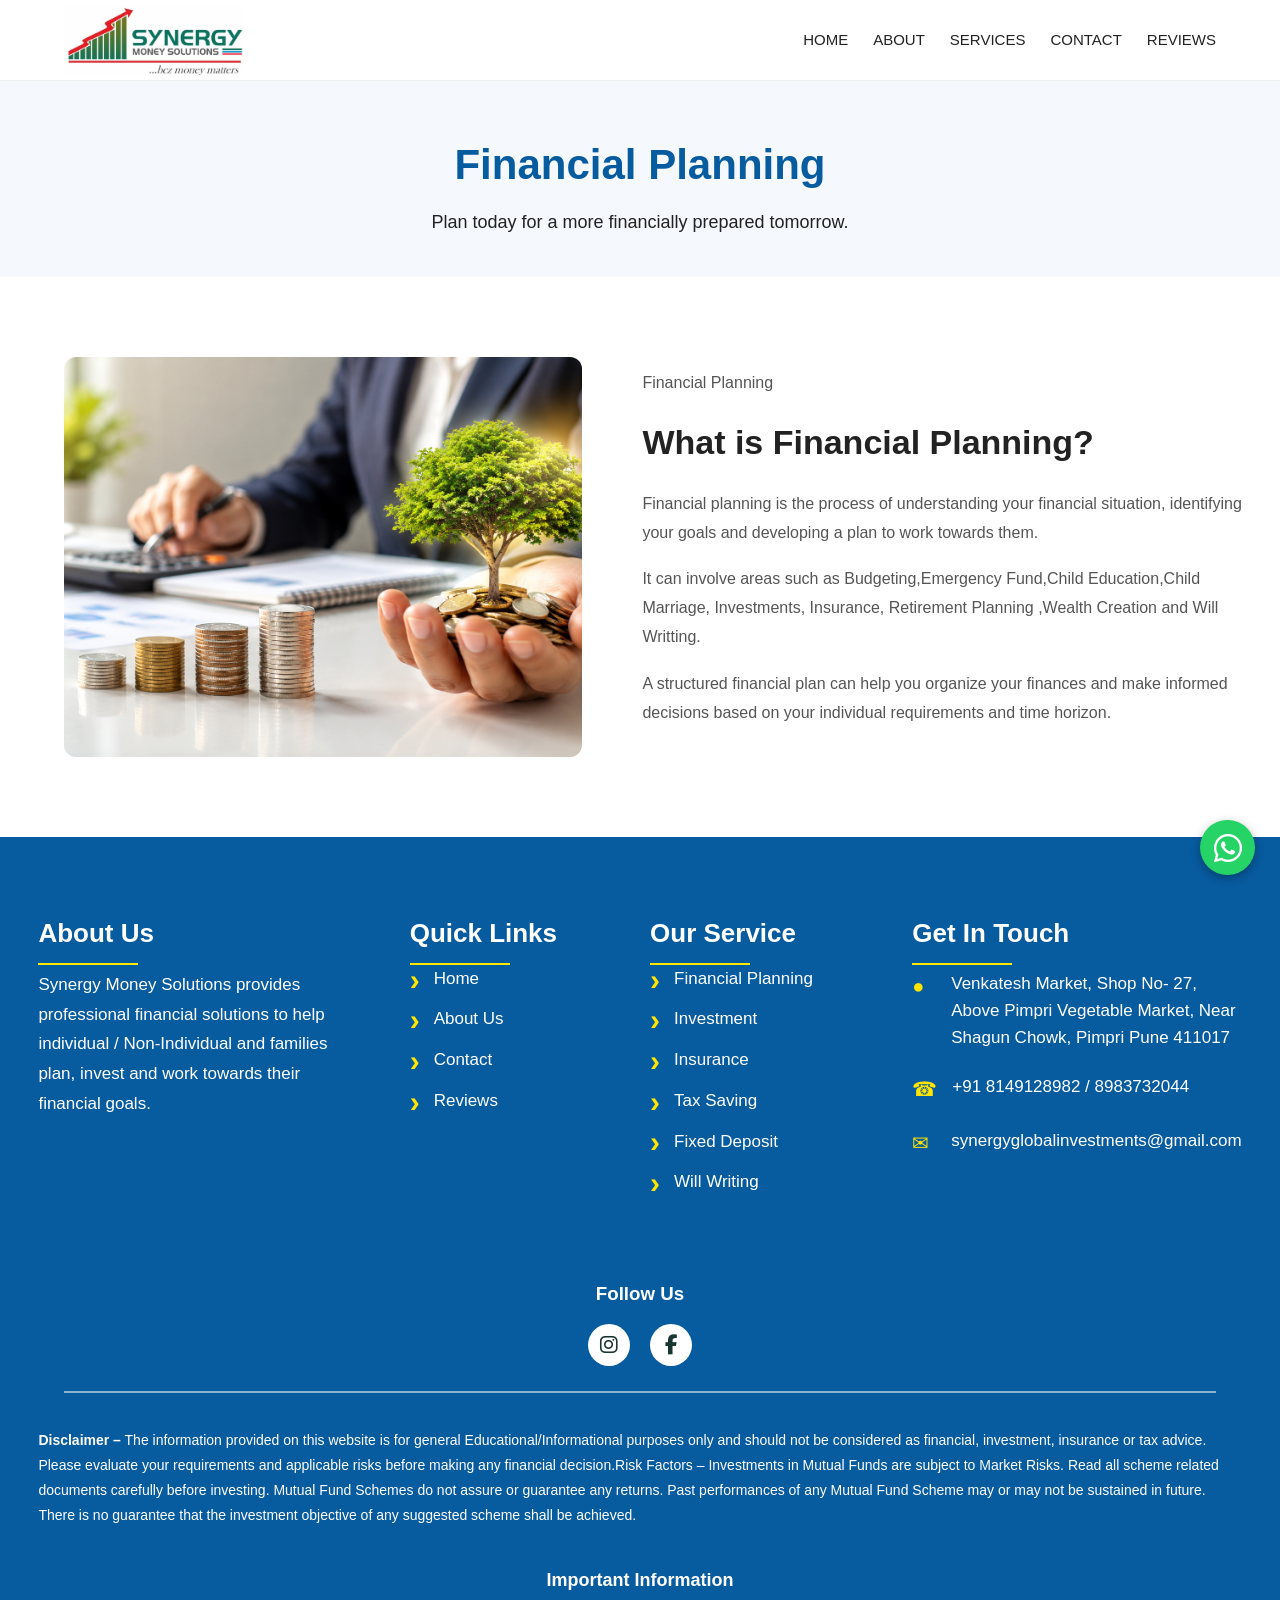
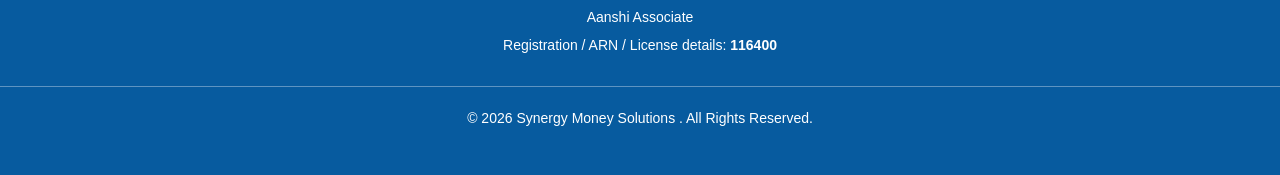
==== financial_planning.html @ c915c252 "Initial project upload" ====
<!DOCTYPE html>
<html lang="en">
<head>
    <meta charset="UTF-8">
    <meta name="viewport" content="width=device-width, initial-scale=1.0">
    <title>Financial Planning | Synergy Money Solutions</title>
    <link rel="stylesheet" href="https://cdnjs.cloudflare.com/ajax/libs/font-awesome/6.5.2/css/all.min.css">

    <link rel="stylesheet" href="CSS/style.css">
</head>
<body>
    <!--====================Navbar======================-->
    <div id="navbar-container"></div>
    <main>
    <!--===========================Page-header====================-->
    <section class="financial-header">
        <div class="container">
            <h1>Financial Planning</h1>
            <p>Plan today for a more financially prepared tomorrow.</p>
        </div>
    </section>
    <!--================================What is Financial Planning================================-->
    <section class="financial-intro">
        <div class="container financial-intro-container">
            <!--================Left Image=============-->
            <div class="financial-image">
                <img src="images/backgroundimage1.png" alt="Financial Planning">
            </div>
            <!--====================Right Content=================-->
            <div class="financial-content">
                <p class="section-label">
                    Financial Planning
                </p>
                <h2>
                    What is Financial Planning?
                </h2>
                <p>
                    Financial planning is the process of understanding
                    your financial situation, identifying your goals
                    and developing a plan to work towards them.
                </p>
                <p>
                    It can involve areas such as Budgeting,Emergency Fund,Child Education,Child Marriage,
                    Investments, Insurance, Retirement Planning ,Wealth Creation and Will Writting.
                </p>
                 <p>
                    A structured financial plan can help you organize
                    your finances and make informed decisions based
                    on your individual requirements and time horizon.
                </p>
            </div>
        </div>
    </section>
    </main>
    <div id="footer-container"></div>
    <script src="js/script.js"></script>
</body>
</html>
---- CSS/style.css ----
*{
    margin:0;
    padding: 0;
    box-sizing:border-box;
}


html {
    scroll-behavior: smooth;
}

body {
    font-family: Arial, Helvetica, sans-serif;
    color: #222;
    background:#ffffff;
    line-height: 1.6;
    overflow-x:hidden;
}

a {
    text-decoration:none;
    color:inherit;
}

img {
    max-width: 100%;
    height:auto;
    display: block;
} 


/*=======================================
Container
=========================================*/


.container {
    width:90%;
    max-width: 1200px;
    margin:auto;
}

/*=======================================
Header/Navbar
=========================================*/

.header {
    background: #ffffff;
    border-bottom:1px solid #eeeeee;
    position:sticky;
    top:0;
    z-index: 1000;
}

.navbar {
    min-height:80px;
    display:flex;
    align-items:center;
    justify-content: space-between;
}

.logo {
    display:flex;
    align-items:center;
    flex-shrink:0;
}

.logo img{
    width:180px;
    max-width:180px;
    height:auto;
    object-fit:contain;
    display:block;
}

.nav-menu {
    display:flex;
    align-items:center;
    gap: 25px;
    
}

.nav-menu > a, .service-link{
    font-size: 15px;
    font-weight: 500;

}

/* Services-Link*/

.nav-dropdown{
    position:relative;
}

.service-link{
    display:block;
}

/*Dropdown box */

.dropdown-menu{
    position:absolute;
    top:100%;
    left:0;

    min-width:230px;

    background:#ffffff;
    border-radius:8px;
    box-shadow:0 8px 25px rgba(0,0,0,0.12);
    padding:10px 0;
    display:none;
    z-index:1000;
}

/* Dropdown links*/

.dropdown-menu a {
    display:block;
    padding:12px 18px;
    color:#333;
    text-decoration:none;
    font-size:14px;
    white-space: nowrap;
}

/* Hover*/

.dropdown-menu a:hover{
    background:#f1f6ff;
    color:#1557c0;
}

/*Show Dropdown*/

.nav-dropdown:hover .dropdown-menu{
    display:block;
}

.menu-toggle {
    display: none;
    border: none;
    background: none;
    font-size: 28px;
    cursor: pointer;
}  

.nav-button {
    padding: 11px 18px;
    border-radius:6px;
    background:none;
    font-size: 28px;
    cursor: pointer;
} 


/*=======================================
Buttons
=========================================*/

.btn {
    display:inline-block;
    padding: 13px 22px;
    border-radius:6px;
    font-weight:600;
    transition:0.3s ease;
}

.btn-primary {
    border:2px solid #fbfbfb;
    background:#1d4ed8;
    color:white;
}
.btn-primary:hover{
    opacity:0.9;
}

.btn-secondary {
    border:2px solid #1d4ed8;
    color:#1d4ed8;
    background:white;
}

.btn-secondary:hover {
    opacity:0.9;
}

/*=======================================
Home Page - Hero
=========================================*/

.hero{
    

    position :relative;
    min-height: 650px;
    display:flex;
    align-items:center;
    padding:35px 0;
    
    background-size: 100% 100%;
    background-position:center ;
    background-repeat:no-repeat;
    background-image:url("../images/Insurancebgimage.png");
    transition:background-image 1s ease-in-out;
}

.hero::before {
    content:"";
    position:absolute;
    inset:0;
    background:rgba(255,255,255,0.15);
}




.hero-content {
    z-index:2;
    position :relative;
    width:90%;
    max-width:1200px;
    margin:0 auto;
    display:flex;
    align-items:center;
    justify-content:center;    
}



.hero h1 {
    font-size: clamp(32px, 8vw, 52px);
    line-height: 1.2;
    color: #000711;
    margin: 0 0 20px;
    width: 100%;
    max-width: 100%;
    overflow-wrap: break-word;
}


.hero-description {
    font-size:20px;
    color:#00060e;
    max-width: 550px;
    line-height:1.5;
    margin-top: 60px;
    margin-bottom:250px;
    font-family: 'Franklin Gothic Medium', 'Arial Narrow', Arial, sans-serif;
}

.hero-buttons {
    display:flex;
    gap: 15px;
    flex-wrap:wrap; 
    
}

.hero-slider {
    flex:1;
    position:relative;
    height:430px;
    overflow: hidden;
    border-radius:20px;
}

.slide {
    position: absolute;
    width:100%;
    height:100%;
    opacity: 0;
    transition: opacity 1s ease-in-out;
}

.slide.active{
    opacity:1;
}

.slide img{
    width:100%;
    height:100%;
    object-fit:cover;
    display:block;
}
/*=======================================
Hero-Image
=========================================*/

.hero-image {
    display:flex;
    justify-content: center;
}

.image-placeholder{
    width: 100%;
    max-width:500px;
    height:400px;

    display:flex;
    align-items:center;
    justify-content:center;

    background:#e8edf5;
    border-radius:12px;

    font-size:20px;
    color:#555;
}


/*=======================================
Services
=========================================*/

.services-preview {
    padding:70px 0;
}

.section-heading {
    text-align:center;
    margin-bottom:50px;
    background-color: #cfd6ef;
}

.section-heading p{
    font-size:14px;
    font-weight:700;
    letter-spacing: 1px;
}

.section-heading h2{
    font-size: clamp(28px,4vw,42px);
    margin:10px 0;
}

.section-heading span{
    color:#666;
}

.services-grid{
    display:grid;
    grid-template-columns:repeat(3,1fr);
    gap:25px;
}

.service-card{
    padding:30px;
    border:1px solid #eeeeee;
    border-radius:10px;
    background:white;
}

.service-icon{
    font-size:30px;
    margin-bottom:15px;
}

.service-card h3{
    margin-bottom:12px;
    font-size:21px;
}

.service-card p{
    color:#666;
}

/* =========================================
   MOBILE RESPONSIVE DESIGN
========================================= */

@media (max-width: 768px) {

    /* ===============================
       CONTAINER
    =============================== */

    .container {
        width: 92%;
        max-width: 100%;
    }

/* ===============================
       HEADER / NAVBAR
=============================== */
    .navbar {
        min-height: 70px;
        position: relative;
    }

    .logo img {
        width: 120px;
        height: auto;
    }

    .menu-toggle {
        display: block;
        font-size: 28px;
        color: #075b9f;
        padding: 5px;
    }

    .nav-menu {
        display: none;

        position: absolute;
        top: 70px;
        left: 0;
        width: 100%;

        flex-direction: column;
        align-items: stretch;
        gap: 0;

        background: #ffffff;
        border-top: 1px solid #eeeeee;
        box-shadow: 0 8px 20px rgba(0, 0, 0, 0.08);

        padding: 10px 0;
        z-index: 9999;
    }

    .nav-menu.active {
        display: flex;
    }

    .nav-menu > a {
        display: block;
        padding: 14px 20px;
        font-size: 15px;
    }


    /* ===============================
       SERVICES DROPDOWN
    =============================== */

    .nav-dropdown {
        width: 100%;
    }

    .nav-dropdown .service-link {
        display: block;
        padding: 14px 20px;
    }

    .dropdown-menu {
        position: static;

        width: 100%;
        min-width: 0;

        border-radius: 0;
        box-shadow: none;

        padding: 0;
        background: #f7f9fc;
    }

    .dropdown-menu a {
        padding: 12px 35px;
        font-size: 14px;
    }
/* ===============================
   MOBILE HERO
================================ */

.hero {
    min-height: auto;

    padding: 45px 0 0;

    background-image: url("../images/background2.png");

    /* Show the complete image width */
    background-size: 100% auto;

    background-position: center bottom;

    background-repeat: no-repeat;

    background-color: #ffffff;

    position: relative;

    overflow: hidden;
}


/* Remove the extra image layer */

.hero::before {
    display: none;
}


/* Hero content */

.hero-content {
    display: flex;

    flex-direction: column;

    align-items: center;

    justify-content: flex-start;

    gap: 0;

    position: relative;

    z-index: 2;

    padding-bottom: 295px;
}


/* Hero text */

.hero-text {
    width: 120%;

    text-align: center;

    position: relative;

    z-index: 2;
}


/* Heading */

.hero h1 {
    max-width: 83%;

    margin: 0 auto 20px;

    font-size: 31px;

    line-height: 1.15;

    color: #000711;
}


/* Description */

.hero-description {
    max-width: 90%;

    margin: 0 auto 25px;

    font-size: 17px;

    line-height: 1.5;

    color: #222;
}


/* Buttons */

.hero-buttons {
    display: flex;

    justify-content: center;

    align-items: center;

    gap: 15px;

    margin-top: 0;

    position: relative;

    z-index: 3;
}

 /* ===============================
     SERVICES
=============================== */

    .services-preview {
        padding: 50px 0;
    }

    .section-heading {
        margin-bottom: 35px;
    }

    .section-heading h2 {
        font-size: 30px;
    }

    .services-grid {
        grid-template-columns: 1fr;
        gap: 20px;
    }

    .service-card {
        padding: 25px;
        text-align: center;
    }


    /* ===============================
       CTA
    =============================== */

    .cta {
        padding: 50px 20px;
    }

    .cta h2 {
        font-size: 30px;
    }

}
/* =========================================
   CTA
========================================= */

.cta{
    padding:50px 20px;
    text-align:center;
    background: #f7f9fc;
}

.cta h2{
    font-size:clamp(28px,4vw,42px);
    margin-bottom:15px;
}

.cta p{
    margin-bottom: 25px;
    color:#666
}

/* =========================================
Footer
========================================= */

.footer{
    padding:25px 0;
    text-align:center;
    background:#111827;
    color:white;
}


/* =========================================
Tablet
========================================= */

@media (max-width:900){
    .hero-content{
        grid-template-columns:1fr;
        text-align:center;
    }
    .hero-description{
        margin-left:auto;
        margin-right:auto;

    }
}

/* ================================================= */
/*                    FOOTER                         */
/* ================================================= */

.footer {
    background: #075b9f;
    color: #ffffff;
    width: 100%;
}


/* ================================================= */
/*              TOP FOOTER CONTAINER                 */
/* ================================================= */

.footer-container {
    width: 94%;
    max-width: 1400px;

    margin: 0 auto;

    padding: 55px 0 40px;

    display: grid;

    grid-template-columns:
        1.45fr
        0.85fr
        0.95fr
        1.25fr;

    column-gap: 55px;

    align-items: start;
}


/* ================================================= */
/*                FOOTER COLUMNS                     */
/* ================================================= */

.footer-column {
    display: flex;

    flex-direction: column;

    align-items: flex-start;
}


/* ================================================= */
/*                FOOTER HEADINGS                    */
/* ================================================= */

.footer-column h2 {
    margin: 0;

    color: #ffffff;

    font-size: 26px;

    font-weight: 600;

    line-height: 1.3;
}


/* Yellow line */

.footer-title-line {
    width: 100px;

    height: 2px;

    background: #ffe500;

    margin-top: 12px;

    margin-bottom: 5px;
}


/* ================================================= */
/*                  ABOUT US                         */
/* ================================================= */

.about-column p {
    max-width: 430px;

    margin: 0;

    color: #ffffff;

    font-size: 17px;

    line-height: 1.75;
}


/* ================================================= */
/*                QUICK LINKS                        */
/* ================================================= */

.footer-column a {
    display: flex;

    align-items: center;

    color: #ffffff;

    text-decoration: none;

    font-size: 17px;

    line-height: 1.1;

    margin-bottom: 22px;

    transition: 0.25s ease;
}


.footer-column a span {
    color: #ffe500;

    font-size: 30px;

    font-weight: bold;

    line-height: 15px;

    margin-right: 14px;
}


.footer-column a:hover {
    color: #ffe500;

    transform: translateX(4px);
}


/* ================================================= */
/*                  CONTACT                          */
/* ================================================= */

.contact-column p {
    display: flex;

    align-items: flex-start;

    gap: 13px;

    margin: 0 0 22px;

    color: #ffffff;

    font-size: 17px;

    line-height: 1.6;
}


.contact-icon {
    color: #ffe500;

    font-size: 20px;

    min-width: 24px;
}


/* ================================================= */
/*                    DIVIDER                        */
/* ================================================= */

.footer-divider {
    width: 90%;

    max-width: 1560px;

    height: 2px;

    background: rgba(255, 255, 255, 0.55);

    margin: 0 auto;
}


/* ================================================= */
/*                  DISCLAIMER                       */
/* ================================================= */

.footer-disclaimer {
    width: 94%;

    max-width: 1400px;

    margin: 0 auto;

    padding: 35px 0 25px;
}


.footer-disclaimer p {
    margin: 0;

    color: #ffffff;

    font-size: 14px;

    line-height: 1.8;

    text-align: left;
}


/* ================================================= */
/*             IMPORTANT INFORMATION                 */
/* ================================================= */

.footer-regulatory {
    text-align: center;

    padding: 12px 20px 25px;
}


.footer-regulatory h3 {
    margin: 0 0 12px;

    font-size: 18px;

    color: #ffffff;
}


.footer-regulatory p {
    margin: 5px 0;

    font-size: 14px;

    line-height: 1.6;

    color: #ffffff;
}




/* =========================================
   FOOTER - LEFT ALIGN ABOUT & CONTACT
========================================= */

.about-column {
    text-align: left;
}

.about-column p {
    text-align: left;
}


.contact-column {
    text-align: left;
}

.contact-column p {
    text-align: left;
}


/* Keep contact icon and text aligned */

.contact-column p {
    display: flex;
    align-items: flex-start;
    gap: 15px;
}

.contact-column .contact-icon {
    flex-shrink: 0;
}

/* ================================================= */
/*                  COPYRIGHT                        */
/* ================================================= */

.footer-bottom {
    border-top: 1px solid rgba(255, 255, 255, 0.35);

    text-align: center;

    padding: 20px 10px;
}


.footer-bottom p {
    margin: 0;

    color: #ffffff;

    font-size: 14px;
}


/* ================================================= */
/*                    TABLET                         */
/* ================================================= */

@media (max-width: 900px) {

    .footer-container {

        grid-template-columns: 1fr 1fr;

        row-gap: 45px;

        column-gap: 40px;

    }

}


/* ================================================= */
/*                    MOBILE                         */
/* ================================================= */

@media (max-width: 600px) {

    .footer-container {

        grid-template-columns: 1fr;

        row-gap: 40px;

        text-align: center;

    }


    .footer-column {

        align-items: center;

        text-align: center;

    }


    .footer-title-line {

        margin-left: auto;

        margin-right: auto;

    }


    .about-column p {

        max-width: 100%;

        text-align: center;

    }


    .contact-column p {

        justify-content: center;

        text-align: left;

    }


    .footer-disclaimer p {

        text-align: center;

    }


    .footer-links {

        line-height: 2;

    }

}

/* =================================================
                    Insurance page                         
================================================= */

.insurance-header{
    text-align:center;
    padding:5px 20px 40px;
    background:#f5f8fc;
}

.insurance-header h1{
    margin:0 0 10px;
    font-size: 42px;
    font-weight:600;
    color:#075b9f;
}

.insurance-header p{
    margin:0;
    font-size:18px;
    color:#555;
}



/* ================================================= */
/*                    What is Insurance                         */
/* ================================================= */
.insurance-intro{
    padding:80px 0;
    background:#ffffff;
}

.insurance-intro-container{
    display:grid;
    grid-template-columns:45% 55%;
    align-items:center;
    gap: 60px;
}


/*image*/

.insurance-image{
    width:100%;
}

.insurance-image img{
    width:100%;
    height:400px;
    object-fit:cover;
    border-radius: 12px;
    display:block;
}

/* CONTENT */
.insurance-content{
    padding-right:30px;
}

.insurance-content .section-label{

    margin:0 0 10px;
    color:#075b9f;
    font-size:16px;
    font-weight:600;
    text-transform:uppercase;
    letter-spacing: 1px;
}
.insurance-content h2{
    margin: 0 0 20px;
    font-size:34px;
    color:#222;
}

.insurance-content p {
    margin:0 0 18px;
    color:#555;
    font-size:16px;
    line-height:1.8;
}

/* =========================================
   MOBILE
========================================= */
@media (max-width:768px){
    .insurance-header{
        padding:45px 20px 30px;
    }
    .insurance-header h1 {
        font-size:32px;
    }
    .insurance-header p{
        font-size:16px;
    }
    .insurance-intro{
        padding:50px 20px;
    }
    .insurance-intro-container{
        grid-template-columns:1fr;
        gap:35px;
    }
    .insurance-intro-container{
        grid-template-columns:1fr;
        gap:35px;
    }
    .insurance-image img{
        height:280px;
    }
    .insurance-content {
        padding-right:0;
    }
    .insurance-content h2{
        font-size:28px;
    }
}

/* =========================================
   Types of Insurance
========================================= */
.insurance-type{
    padding:80px 0;
    background:#f7f9fc;
}

.insurance-section-heading{
    text-align:center;
    max-width:750px;
    margin:0 auto 50px;
}

.insurance-section-heading .section-label{
    margin-bottom:10px;
    color:#075b9f;
    font-size:15px;
    font-weight:600;
    text-transform:uppercase;
    letter-spacing: 1px;
}

.insurance-section-heading h2 {
    margin:0 0 15px;
    font-size:34px;
    color:#222;
}

.insurance-section-heading > p:last-child{
    margin:0;
    color:#666;
    font-size:16px;
    line-height:1.7;
}
/* =========================================
  Insurance Cards
========================================= */

.insurance-types-grid{
    display:grid;
    grid-template-columns:repeat(3, 1fr);
    gap:30px;
}

.insurance-type-card{
    background:#ffffff;
    border-radius:12px;
    overflow: hidden;
    box-shadow:0 5px 20px rgbs(0,0,0,0.08);
    transition: transform 0.3s ease,
                box-shadow 0.3s ease;                                      
}

.insurance-type-card:hover{
    transform:translateY(-6px);
    box-shadow:0 10px 25px rgba(0,0,0,0.12);
}

/* =========================================
   Card Image
========================================= */
.insurance-type-image{
    width: 100%;
    height: 210px;
}

.insurance-type-image img{
    width:100%;
    height:100%;
    object-fit: cover;
    display:block;
}

/* =========================================
   Card-Content
========================================= */
.insurance-type-content{
    padding:25px;
}

.insurance-type-content h3{
    margin: 0 0 12px;
    color:#075b9f;
    font: size 23px;
}

.insurance-type-content p{
    margin: 0 0 20px;
    color:#075b9f;
    font-size:15px;
    line-height:1.7;
}

.insurance-learn-more{
    color:#075b9f;
    text-decoration:none;
    font-size:15px;
    font-weight:600;
}

.insurance-learn-more:hover{
    color:#043f70;
}

/* =========================================
   Tablet
========================================= */

@media (max-width: 900px){
    .insurance-types-grid{
        grid-template-columns:1fr 1fr;
    }
}

/* =========================================
   Mobile
========================================= */
@media(max-width:600px){
    .insurance-types{
        padding:60px 20px;
    }
    .insurance-section-heading h2 {
    font-size: 28px;
    }
    .insurance-types-grid{
        grid-template-columns:1fr;
        gap: 25px;
    }
}

/* =========================================
   WHY CONSIDER INSURANCE
========================================= */
.why-insurance{
    padding:80px 0;
    background:#ffffff;
}

.why-insurance-heading{
    text-align:center;
    max-width:750px;
    margin:0 auto 50px;
}

.why-insurance-heading .section-label {
    margin: 0 0 10px;
    color:#075b9f;
    font-size:15px;
    font-weight:600;
    text-transform:uppercase;
    letter-spacing:1px;
}

.why-insurance-heading h2 {
    margin:0 0 15px;
    font-size:34px;
    color:#222;
}

.why-insurance-heading > p:last-child{
    margin:0;
    color:#666;
    font-size:16px;
    line-height:1.7;
}

/* =========================================
   WHY CARDS
========================================= */

.why-insurance-grid{
    display:grid;
    grid-template-columns:repeat(4,1fr);
    gap:25px;
}

.why-insurance-card{
    padding:30px 25px;
    text-align:center;
    background:#f7f9fc;
    border-radius:12px;
    border:1px sold #eeeeee;
    transition:transform 0.3s ease,
                box-shadow 0.3s ease;
}

.why-insurance-card:hover{
    transform:translate(-5px);
    box-shadow: 0 8px 20px rgba(0,0,0,0.08);
}

/* =========================================
   ICON
========================================= */
.why-icon{
    width:60px;
    height:60px;
    margin:0 auto 20px;

    display:flex;
    align-items:center;
    justify-content: center;

    background:#eaf3fb;
    border-radius:50%;
    font-size:28px;
}

/* =========================================
   Content
========================================= */
.why-insurance-card h3{
    margin:0 0 12px;
    color:#075b9f;
    font-size:20px;
}

.why-insurance-card p{
    margin:0 0 12px;
    color:#075b9f;
    font-size:15px;
    line-height:1.7;
}

/* =========================================
   Tablet
========================================= */
@media (max-width:900px){
    .why-insurance-grid{
        grid-template-columns:1fr 1fr;
    }
}

/* =========================================
   mobile
========================================= */
@media (max-width:600px){
    .why-insurance {
        padding:60px 20px;
    }
    .why-insurance-heading h2{
        font-size:28px;
    }
    .why- insurance-grid{
        grid-template-columns: 1fr;
        gap:20px;
    }
}

/* =========================================
   INSURANCE CTA
========================================= */
.insurance-cta{
    padding: 10px 30px;
    background:#8ebee4;
}

.insurance-cta-container {
    text-align:center;
}

.insurance-cta-content {
    max-width:750px;
    margin:0 auto;
}

.insurance-cta-content h2{
    margin:0 0 15px;
    color:#000000;
    font-size:34px;
    font-weight:600;
}

.insurance-cta-content p{
    margin: 0 auto 30px;
    color:#0a0c0e;
    font-size:16px;
    line-height: 1.3;
}

/* Button*/

.insurance-cta-button{
    display:inline-block;
    padding:10px 20px;
    background:#ffffff;
    color:#075b9f;

    text-decoration:none;
    font-size:15px;
    font-weight:600;
    border-radius:4px;
    transition:03s ease;
}

.insurance-cta-button:hover{
    background:#f0f0f0;
    transform:translateY(-2px);
}

/* Mobile */
@media (max-width:600px){
    .insurance-cta{
        padding:55px 20px;
    }
    .insurance-cta-content h2{
        font-size:28px;
    }
    .insurance-cta-content p{
        font-size: 15px;
    }
}

/*=================================================
Investment Header
===================================================*/
.investment-header{
    text-align:center;
    padding: 60px 20px 40px;
    background:#f5f8fc;
}

.investment-header h1{
    margin:0 0 10px;
    font-size:42px;
    font-weight:600;
    color:#075b9f;
}

.investment-header p{
    margin:0;
    font-size:18px;
    color:#555;
}

/*=================================================
What is Investment
===================================================*/
.investment-intro{
    padding:80px 0;
    background:#ffffff;
}
.investment-intro-container{
    display:grid;
    grid-template-columns:45% 55%;
    align-items:center;
    gap:60px;
}

/* Image*/
.investment-image{
    width:100%;
}
.investment-image img{
    width:100%;
    height:400px;
    object-fit:cover;
    border-radius:12px;
    display:block;
}

/*content*/
.investment-content{
    padding-right:30px;
}

.investment-content .section-label {
    margin:0 0 10px;
    color:#075b9f;
    font-size:16px;
    font-weight:600;
    text-transform:uppercase;
    letter-spacing:1px;
}

.investment-content h2{
    margin:0 0 20px;
    font-size:34px;
    color:#222;
}

.investment-content p{
    margin:0 0 20px;
    font-size:15px;
    color:#222
}

/*===========================================
Mobile
============================================*/
@media (max-width:768px){
    .investment-header{
        padding:45px 20px 30px;
    }
    .investment-header h1{
        font-size:32px;
    }
    .investment-header p{
        font-size:16px;
    }
    .investment-intro{
        padding:50px 20px;
    }
    .investment-intro-container{
        grid-template-columns:1fr;
        gap: 35;
    }
    .investment-image img{
        height:280px;
    }
    .investment-content{
        padding-right:0;
    }
    .investment-content h2{
        font-size:28px;
    }
}

/*====================================================
Types of Investment
======================================================*/

.investment-types{
    padding:80px 0;
    background:#f7f9fc;
}

.investment-section-heading{
    text-align:center;
    max-width:750px;
    margin:0 auto 50px;
}

.investment-section-heading .section-label{
    margin:0 0 10px;
    color:#075b9f;
    font-size:15px;
    font-weight:600;
    text-transform:uppercase;
    letter-spacing:1px;
}

.investment-section-heading h2{
    margin:0 0 15px;
    color:#666;
    font-size:16px;
    line-height:1.7;
}
.investment-section-heading > p:last-child{
    margin:0;
    color:#666;
    font-size:16px;
    line-height:1.7;
}

/*====================================================================
 Cards
=====================================================================*/

.investment-types-grid{
    display:grid;
    grid-template-columns:repeat(3,1fr);
    gap:30px;
}

.investment-type-card{
    background:#ffffff;
    border-radius:12px;
    overflow:hidden;
    box-shadow:0 5px 20px rgba(0,0,0,0.08);
    transition: transform 0.3s ease,
                box-shadow 0.3s ease;
}

.investment-type-card:hover{
    transform:translateY(-6px);
    box-shadow:0 10px 25px rgba(0,0,0,0.12);
}
/*===============================================
Card image
===============================================*/
.investment-type-image{
    width:100%;
    height:210px;
}
.investment-type-image img{
    width:100%;
    height:100%;
    object-fit:cover;
    display:block;
}
/*====================================================
Card content
=====================================================*/

.investment-type-content{
    padding:25px;
}
.investment-type-content h3{
    margin:0 0 12px;
    color:#075b9f;
    font-size:23px;
}
.investment-type-content p{
    margin:0 0 20px;
    color:#555;
    font-size:15px;
    line-height:1.7;
}
.investment-learn-more{
    color:#075b9f;
    text-decoration:none;
    font-size:15px;
    font-weight:600;
}
.investment-learn-more:hover{
    color:#043f70;
}

/*===================================================
Tablet
=====================================================*/
@media(max-width:900px){
    .investment-type-grid{
        grid-template-columns:1fr 1fr;
    }
}
/*========================================================
Mobile
========================================================*/
@media (max-width:600px){
    .investment-types{
        padding:60px 20px;
    }
    .investment-section-heading h2 {
        font-size:28px;
    }
    .investment-types-grid{
        grid-template-columns:1fr;
        gap:25px;
    }
}
/* =========================================
   FINANCIAL PLANNING HEADER
========================================= */
.financial-header .container{
    background:transparent;
    padding:0;
    margin:0 auto;
}
.financial-header {
    text-align:center;
    padding: 50px 20px 40px;
    background:#f5f8fc;
}
.financial-header h1{
    margin:0 0 10px;
    font-size:42px;
    font-weight:600;
    color:#075b9f;
}
.financial-header p{
    margin:0;
    font-size:18px;
   
}
/*================================================
What is Financial Planning
=================================================*/
.financial-intro{
    padding:80px 0;
    background:#ffffff;
}
.financial-intro-container{
    display:grid;
    grid-template-columns:45% 55%;
    align-items: center;
    gap:60px;
}
/* image*/
.financial-image{
    width:100%;
}
.financial-image img{
    width:100%;
    height:400px;
    object-fit:cover;
    border-radius:12px;
    display:block;
}

/* content*/
.financial-content{
    padding-right:30px;
}
.financial-coontent .section-label{
    margin:0 0 10px;
    color:#075b9f;
    font-size:16px;
    font-weight:600;
    text-transform:uppercase;
    letter-spacing:1px;
}
    
 .financial-content h2{
    margin : 0 0 20px;
    font-size:34px;
    color:#222
}
.financial-content p{
    margin:0 0 18px;
    color:#555;
    font: size 16px;
    line-height:1.8;
}
/* =========================================
  Mobile
========================================= */
@media (max-width:768px){
    .financial-header{
        padding:45px 20px 30px;
    }
    .financial-header h1{
        font-size:32px;
    }
    .financial-header p{
        font-size:16px;
    }
    .financial-intro{
        padding:50px 20px;
    }
    .financial-intro-container{
        grid-template-columns:1fr;
        gap:35px
    }
    .financial-image img{
        height:280px;
    }
    .financial-content{
        padding-right:0;
    }
    .financial.content h2{
        font-size:28px;
    }
}
/*====================================================
Tax Saving Header
======================================================*/

.tax-header {
    text-align:center;
    padding:60px 20px 40px;
    background:#f5f8fc;
}
.tax-header h1 {
    margin:0 0 10px;
    font-size:42px;
    font-weight:600;
    color:#075b9f;
}
.tax-header p{
    margin:0;
    font-size: 18px;
    color:#555;
}
/*=============================================
What is tax planning
===============================================*/

.tax-intro{
    padding:80px  0;
    background:#ffffff;
}
.tax-intro-container{
    display:grid;
    grid-template-columns:45% 55%;
    align-items:center;
    gap:60px;
}
/*Image*/
.tax-image{
    width:100%;
}

.tax-image img{
    width:100%;
    height:400px;
    object-fit:cover;
    border-radius:12px;
    display:block;
}
/*Content*/
.tax-content{
    padding-right:30px;
}
.tax-content .section-label{
    margin:0 0 10px;
    color:#075b9f;
    font-size:16px;
    font-weight:600;
    text-transform:uppercase;
    letter-spacing:1px;
}
.tax-content h2{
    margin:0 0 20px;
    font-size: 34px;
    color:#222;
}
.tax-content p{
    margin:0 0 18px;
    color:#555;
    font-size:16px;
    line-height:1.8;
}
/* =========================================
   MOBILE
========================================= */
@media(max-width:768px){
    .tax-header{
        padding:45px 20px 30px;
    }
    .tax-header h1{
        font-size:32px;
    }
    .tax-header p{
        font-size:16px;
    }
    .tax-intro{
        padding:50px 20px;
    }
    .tax-intro-container {
        grid-template-columns: 1fr;
        gap:35px;
    }
    .tax-image img{
        height:280px;
    }
    .tax-content{
        padding-right:0;
    }
    .tax-content h2{
        font-size:28px;
    }
}
/* =========================================
   ABOUT AANSHI ASSOCIATE
========================================= */
.about-company{
    padding:90px 0;
    background:#ffffff;
}

.about-company-container{
    display:grid;
    grid-template-columns:45% 55%;
    align-items:center;
    gap:70px;
}
/* =========================================
   CIRCULAR IMAGE
========================================= */
.about-company-image{
    /* display:flex;
    justify-content:center;
    align-items:center; */
    width:100%;
    max-width:420%;
    margin:0 auto;
}

.about-company-image img{
    width: 100%;
    height: auto;
    display: block;
    border-radius: 12px;
    object-fit: cover;
}
/* =========================================
   ABOUT content
========================================= */
.about-company-content{
    padding-right:20px;
}

.about-company-content .section-label {
    margin:0 0 10px;
    color:#075b9f;
    font-size:15px;
    font-weight:600;
    text-transform:uppercase;
    letter-spacing:1px;
}

.about-company-content h1{
    margin:0 0 18px;
    color:#000000;
    font-size: 16px;
    line-height:1.8;
}
/* =========================================
  mobile
========================================= */
@media (max-width:768px){
    .about-company{
        padding:60px 20px;
    }
    .about-company-container{
        grid-template-columns:1fr;
        gap:40px;
    }
    .about-company-image{
        width: 90%;
        margin-left: auto;
        margin-right: 50;
    }
    .about-company-image img{
        /* width:280px;
        height:280px; */
        width: 100%;
        max-width: 420px;
        margin: 0 auto;
    }
    .about-company-content{
        padding-right:0;
    }
    .about-company-content h1{
        font-size:30px;
    }
}
/* =========================================
   OUR APPROACH
========================================= */
.our-approach{
    padding:80px 0;
    background:#f7f9fc;
}
.approach-heading{
    max-width:750px;
    margin:0 auto 50px;
    text-align:center;
}
.approach-heading .section-label{
    margin:0 0 10px;
    color:#075b9f;
    font-size:15px;
    font-weight:600;
    text-transform:uppercase;
    letter-spacing:1px;
}
.approach-heading h2{
    margin:0 0 15px;
    font-size:34px;
    color:#222;
}
.approach-heading > p:last-child{
    margin:0;
    color:#666;
    font-size:16px;
    line-height:1.7;
}
/* Cards*/
.approach-grid{
    display: grid;
    grid-template-columns:repeat(3,1fr);
    gap:30px;
}
.approach-card{
    padding:35px 25px;
    text-align:center;
    background:#ffffff;
    border-radius:12px;
    border:1px solid #eeeeee;
    transition:transform 0.3s ease,
                box-shadow 0.3s ease;
}
.approach-card:hover{
    transform:translateY(-6px);
    box-shadow:0 10px 25px rgba(0,0,0,0.08);
}
/*ICON*/
.approach-icon{
    width:100px;
    height:100px;
    margin:0 auto 20px;
    display:flex;
    align-items:center;
    justify-content:center;
    background:#eaf3fb;
    border-radius:50%;

    font-size:40px;
}

.approach-card h3{
    margin:0 0 12px;
    color:#075b9f;
    font-size:21px;
}

.approach-card p{
    margin:0;
    color:#555;
    font-size:15px;
    line-height:1.7;
}
/* =========================================
   Mobile
========================================= */
@media (max-width:768px){
    .our-approach{
        padding:60px 20px;
    }
    .approach-heading h2{
        font-size:28px;
    }
    .approach-grid{
        grid-template-columns:1fr;
        gap:20px;
    }
}
/* =========================================
   WHY CHOOSE AANSHI ASSOCIATE
========================================= */
.why-choose {
    padding:80px 0;
    background:#ffffff;
}
.why-choose-heading{
    max-width:750px;
    margin:0 auto 50px;
    text-align:center;
}
.why-choose-heading.section-label{
    margin:0 0 10px;
    color:#075b9f;
    font-size:15px;
    font-weight:600;
    text-transform:uppercase;
    letter-spacing:1px;
}
.why-choose-heading h2{
    margin:0 0 15px;
    font-size:34px;
    color:#222;
}
.why-choose-heading > p:last-child{
    margin:0;
    color:#666;
    font-size:16px;
    line-height:1.7;
}
/* =========================================
  CARDS
========================================= */
.why-choose-grid{
    display:grid;
    grid-template-columns: repeat(4,1fr);
    gap:25px
}
.why-choose-card{
    padding:30px 22px;
    text-align:center;
    background:#f7f9fc;
    border-radius:12px;
    border:1px solid #eeeeee;
    
    transition:transform 0.3s ease,
              box-shadow 0.3s ease;
}
.why-choose-card:hover{
    transform:translateY(-6px);
    box-shadow:0 10px 25px rgba(0,0,0,0.08);
}
/* =========================================
  Icon
========================================= */
.why-choose-icon{
    width:60px;
    height:60px;
    margin:0 auto 20px;

    display:flex;
    align-items:center;
    justify-content:center;

    background:#eaf3fb;
    border-radius:50%;

    color:#075b9f;
    font-size:25px;
    font-weight:600;
}

.why-choose-card h3{
    margin:0 0 12px;
    color:#075b9f;
    font-size:15px;
    line-height:1.7;
}
.why-choose-card p{
    margin:0;
    color:#555;
    font-size:15px;
    line-height:1.7;

}

/* =========================================
  Tablet
========================================= */
@media (max-width:900px){
    .why-choose-grid{
        grid-template-columns:1fr 1fr;
    }
}
/* =========================================
   Mobile
========================================= */
@media (max-width:600px){
    .why-choose {
        padding: 60px 20px;
    }

    .why-choose-heading h2 {
        font-size: 28px;
    }

    .why-choose-grid {
        grid-template-columns: 1fr;
        gap: 20px;
    }
}

/*=====================================================
Health Insurance Header
======================================================*/
.health-header{
    text-align:center;
    padding:60px 20px 40px;
    background:#f5f8fc;
}

.health-header h1{
    margin:0 0 12px;
    font-size: 42px;
    font-weight:600;
    color:#075b9f;
}
.health-header p {
    margin:0;
    font-size:18px;
    color:#555;
}
/* =========================================
   HEALTH INSURANCE INTRO
========================================= */
.health-intro{
    padding: 80px 0;
    background:#ffffff;
}
.health-intro-content{
    max-width:900px;
    margin:0 auto;
    
}

.health-intro-content .section-label{
    margin:0 0 12px;
    color:#075b9f;
    font-size:15px;
    font-weight: 600;
    text-transform: uppercase;
    letter-spacing: 1px;
    text-align:center;
}
.health-intro-content h2 {
    margin: 0 0 45px;
    text-align:center;
    font-size: 42px;
    color: #222;
}
.healt-info{
    max-width:850px;
    margin :0 auto;
}
.health-info p{
    margin:0 0 28px;
    color:#555;
    font-size:18px;
    line-height:1.1;
    text-align: left;
}

.health-info strong {
    color: #075b9f;
    font-weight: 600;
}


/* =========================================
   MOBILE
========================================= */

@media (max-width: 768px) {

    
    .health-intro {
        padding: 60px 20px;
    }

    .health-intro-content h2 {
        font-size: 30px;
        margin-bottom:35px;
    }
     .health-info p {
        font-size: 16px;
        line-height: 1.7;
        margin-bottom: 22px;
    }
}
/* =========================================
   HEALTH INSURANCE BENEFITS
========================================= */

.health-benefits {
    padding: 80px 0;
    background: #f7f9fc;
}

.health-section-heading {
    max-width: 750px;
    margin: 0 auto 50px;
    text-align: center;
}
.health-section-heading .section-label{
    margin:0 0 10px;
    color:#075b9f;
    font-size:15px;
    font-weight:600;
    text-transform:uppercase;
    letter-spacing:1px;
}
.health-section-heading h2{
    margin:0 0 15px;
    font-size:34px;
    color:#222;
}
.health-section-heading > p:last-child{
    margin:0;
    color:#666;
    line-height:1.7;
    font-size:16px;
}

/*Cards*/
.health-benifits-grid{
    display:grid;
    grid-template-columns:repeat(3,1fr);
    gap:30px;
}
.health-benefit-card {
    padding: 35px 25px;
    text-align: center;
    background: #ffffff;
    border-radius: 12px;
    border: 1px solid #eeeeee;
    transition: transform 0.3s ease,
                box-shadow 0.3s ease;
}

.health-benefit-card:hover {
    transform: translateY(-6px);
    box-shadow: 0 10px 25px rgba(0, 0, 0, 0.08);
}


/* Icons */

.health-benefit-icon {
    width: 65px;
    height: 65px;
    margin: 0 auto 20px;

    display: flex;
    align-items: center;
    justify-content: center;

    background: #eaf3fb;
    border-radius: 50%;

    font-size: 28px;
}


.health-benefit-card h3 {
    margin: 0 0 12px;
    color: #075b9f;
    font-size: 21px;
}

.health-benefit-card p {
    margin: 0;
    color: #555;
    font-size: 15px;
    line-height: 1.7;
}


/* =========================================
   MOBILE
========================================= */

@media (max-width: 768px) {

    .health-benefits {
        padding: 60px 20px;
    }

    .health-section-heading h2 {
        font-size: 28px;
    }

    .health-benefits-grid {
        grid-template-columns: 1fr;
        gap: 20px;
    }

}

/*==============================================
Life insurance header
===============================================*/
.life-header{
    text-align:center;
    padding:60px 20px 40px;
    background:#f5f8fc;
}

.life-header h1{
    margin:0 0 12px;
    font-size:42px;
    font-weight:600;
    color:#075b9f;
}
.life-header p{
    margin:0;
    font-size:22px;
    font-weight:600 ;
    color:#555;
}
/*===============================================================
LIFE INSURANCE INTRO
===============================================================*/
.life-intro{
    padding:80px 0;
    background:#ffffff;
}

.life-intro-content{
    max-width:900px;
    margin:0 auto;
    text-align:center;
}
.life-intro-content .section-label {
    margin:0 0 12px;
    color:#075b9f;
    font-size: 15px;
    font-weight:600;
    text-transform:uppercase;
    letter-spacing:1px;
    text-align:center
}
.life-intro-content h2{
    margin:0 0 45px;
    font-size:42px;
    font-weight:600;
    color:#222;
    text-align:center;
}
.life-intro-content p:not(.section-label){
    margin:0 0 18px;
    color:#555;
    font-size:16px;
    line-height:1.8;
}

/*information*/
.life-info{
    max-width:850px;
    margin:0 auto;
}
.life-info p{
    margin:0 0 28px;
    color:#555;
    font-size:18px;
    line-height:1.1;
    text-align:left;
}
/*point Heading*/
.life-info strong{
    color:#075b9f;
    font-weight:600;
}
/* =========================================
   MOBILE
========================================= */
@media (max-width: 768px){
    .life-intro{
        padding:60px 20px;
    }
    .life-intro-content h2{
        font-size: 30px;
        margin-bottom:35px;
    }
    .life-info p{
        font-size:16px;
        line-height:1.1;
        margin-bottom:22px;
    }
}

/* =========================================
   LIFE INSURANCE BENEFITS
========================================= */

.life-benefits {
    padding: 80px 0;
    background: #f7f9fc;
}

.life-section-heading {
    max-width: 750px;
    margin: 0 auto 50px;
    text-align: center;
}

.life-section-heading .section-label {
    margin: 0 0 10px;
    color: #075b9f;
    font-size: 15px;
    font-weight: 600;
    text-transform: uppercase;
    letter-spacing: 1px;
}

.life-section-heading h2 {
    margin: 0 0 15px;
    font-size: 34px;
    color: #222;
}

.life-section-heading > p:last-child {
    margin: 0;
    color: #555;
    font-size: 16px;
    line-height: 1.7;
}


/* =========================================
   BENEFIT CARDS
========================================= */

.life-benefits-grid {
    display: grid;
    grid-template-columns:repeat(3, 1fr);
    gap: 30px;
}

.life-benefit-card {
   
    padding: 35px 25px;
    text-align: center;

    background: #ffffff;
    border-radius: 12px;
    border: 1px solid #eeeeee;
    transition: transform 0.3s ease,
                box-shadow 0.3s ease;
}

.life-benefit-card:hover {
    transform: translateY(-6px);
    box-shadow: 0 10px 25px rgba(0, 0, 0, 0.08);
}


/* =========================================
   ICON
========================================= */

.life-benefit-icon {
    width: 65px;
    height: 65px;

    margin: 0 auto 20px;

    display: flex;
    align-items: center;
    justify-content: center;

    background: #eaf3fb;
    border-radius: 50%;

    font-size: 28px;
}


/* =========================================
   CARD CONTENT
========================================= */

.life-benefit-card h3 {
    margin: 0 0 12px;

    color: #075b9f;
    font-size: 21px;
    font-weight: 600;
}

.life-benefit-card p {
    /* max-width: 1000px; */

    margin: 0;

    color: #555;
    font-size: 15px;
    line-height: 1.7;
}


/* =========================================
   MOBILE
========================================= */

@media (max-width: 768px) {

    .life-benefits {
        padding: 60px 20px;
    }

    .life-section-heading h2 {
        font-size: 28px;
    }

    .life-section-heading > p:last-child {
        font-size: 16px;
    }

    .life-benefit-card {
        min-height: 280px;
        padding: 40px 25px;
    }

    .life-benefit-icon {
        width: 80px;
        height: 80px;
        margin-bottom: 25px;
        font-size: 32px;
    }

    .life-benefit-card h3 {
        font-size: 25px;
    }

    .life-benefit-card p {
        font-size: 16px;
    }
    .life-beefit-grid{
        grid-template-columns:1fr;
        gap:20px;
    }

}
/* =========================================
   GENERAL INSURANCE HEADER
========================================= */
.general-header{
    text-align:center;
    padding:60px 20px,40px;
    background:#f5f8fc;
}
.general-header h1{
    margin:0 0 12px;
    font-size:42px;
    font-weight:600;
    color:#075b9f;
}
.general-header p{
    margin:0;
    font-size:18px;
    color:#555;
}

/* =========================================
   GENERAL INSURANCE Intro
========================================= */
.general-intro{
    padding:80px 0;
    background:#ffffff;
}
.general-intro-content{
    max-width:900px;
    margin:0 auto;
}

.general-intro-content .section-label{
    margin:0 0 12px;
    color:#075b9f;
    text-align:center;
    font-size:15px;
    font-weight:600;
    text-transform:uppercase;
    letter-spacing:1px;
}
.general-intro-content h2{
    margin:0 0 45px;
    text-align:center;
    font-size:42px;
    font-weight:600;
    color:#222;
}
/* Information*/
.general-info{
    max-width:850px;
    color:#555;
    font-size:18px;
    line-height:1.8;
    text-align:left;
}
/* Point heading*/
.general-info strong{
    color:#075b9f;
    font-weight:600;
    
}

/* =========================================
   Mobile
========================================= */
@media (max-width:768px){
    .general-intro{
        padding:60px 20px;
    }
    .general-intro-content h2{
        font-size:30px;
        margin-bottom:35px;
    }
    .general-info p{
        font-size:16px;
        line-height:1.7;
        margin-bottom:22px;
    }
}
/* =========================================
   GENERAL INSURANCE - KEY BENEFITS
========================================= */
.general-benefits{
    padding:80px 0;
    background:#f7f9fc;
}
/* section heading*/
.general-section-heading{
    max-width:850;
    margin:0 auto 50px;
    text-align:center;
}
.general-section-heading .section-label{
    margin:0 0 10px;
    color:#075b9f;
    font-size:15px;
    font-weight:600;
    text-transform:uppercase;
    letter-spacing: 1px;
}
.general-section-heading h2{
    margin:0 0 20px;
    font-size:44px;
    color:#222;
}
.general-section-heading > p:last-child{
    margin:0;
    color:#555;
    font-size:18px;
    line-height:1.7;
}
/* Benefit grid */
.general-benefit-card{
    width:100%;
    min-height:320px;

    padding:55px 50px;

    display: flex;
    flex-direction:column;
    align-items:center;
    justify-content: center;
    text-align:center;
    background:#ffffff;
    border-radius:18px;
    border:1px solid #eeeeee;
    box-shadow:0 8px 25px rgba(0,0,0,0.06);
    transition:transform 0.3s ease,
                box-shadow0.3s ease;
}

/* Hover effect*/
.general-benefit-card:hover{
    transform:translateY(-4px);
    box-shadow:matrix0 12px 30px rgba(0,0,0,0.10);
}
/*ICONS*/
.general-benefit-icon{
    width:105px;
    height:105px;

    margin:0 auto 35px;

    display:flex;
    align-items:center;
    justify-content:center;

    background:#eaf3fb;
    border-radius: 50%;
    font-size:40px;
}

/*Card Heading*/
.general-benefit-card h3{
    margin:0 0 20px;
    color:#075b9f;
    font-size:32px;
    font-weight:600;
}

/*Card Paragraph*/
.general-benefit-card p{
    max-width:1000px;
    margin:0;
    color:#555;
    font-size:18px;
    line-height:1.8;
}
/*====================================================
Mobile
====================================================*/
@media(max-width:768px){
    .general-benefits{
        padding:60px 20px;
    }
    .general-section-heading h2{
        font-size:32px;
    }
    .general-section-heading >p:last-child{
        font-size:16px;
    }
    .general-benefit-card{
        min-height:280px;
        padding:40px 25px;
    }
    .general-benefit-icon{
        width:80px;
        height:80px;
        margin-bottom:25px;
        font-size:32px;
    }
    .general-benefit-card h3{
        font-size:25px;
    }
    .general-benefit-card p{
        font-size:16px;
    }
}
/* =========================================
   GENERAL INSURANCE - TYPES
========================================= */

.general-types {
    padding: 80px 0;
    background: #ffffff;
}


/* Section Heading */

.general-types-heading {
    max-width: 850px;
    margin: 0 auto 50px;
    text-align: center;
}

.general-types-heading .section-label {
    margin: 0 0 10px;

    color: #075b9f;

    font-size: 15px;
    font-weight: 600;

    text-transform: uppercase;
    letter-spacing: 1px;
}

.general-types-heading h2 {
    margin: 0 0 20px;

    font-size: 44px;

    color: #222;
}

.general-types-heading > p:last-child {
    margin: 0;

    color: #555;

    font-size: 18px;
    line-height: 1.7;
}


/* =========================================
   2 × 2 GRID
========================================= */

.general-types-grid {
    display: grid;

    grid-template-columns: 1fr 1fr;

    gap: 25px;
}


/* Type Card */

.general-type-card {
    min-height: 250px;

    padding: 40px;

    display: flex;
    align-items: center;

    gap: 30px;

    background: #f7f9fc;

    border: 1px solid #eeeeee;

    border-radius: 16px;

    transition:
        transform 0.3s ease,
        box-shadow 0.3s ease;
}


/* Hover */

.general-type-card:hover {
    transform: translateY(-5px);

    box-shadow:
        0 10px 25px rgba(0, 0, 0, 0.08);
}


/* Icon */

.general-type-icon {
    min-width: 90px;
    width: 90px;
    height: 90px;

    display: flex;
    align-items: center;
    justify-content: center;

    background: #eaf3fb;

    border-radius: 50%;

    font-size: 38px;
}


/* Content */

.general-type-content h3 {
    margin: 0 0 12px;

    color: #075b9f;

    font-size: 24px;
}

.general-type-content p {
    margin: 0;

    color: #555;

    font-size: 16px;

    line-height: 1.7;
}


/* =========================================
   MOBILE
========================================= */

@media (max-width: 768px) {

    .general-types {
        padding: 60px 20px;
    }

    .general-types-heading h2 {
        font-size: 32px;
    }

    .general-types-heading > p:last-child {
        font-size: 16px;
    }

    .general-types-grid {
        grid-template-columns: 1fr;
        gap: 20px;
    }

    .general-type-card {
        min-height: auto;

        padding: 30px 25px;

        flex-direction: column;

        text-align: center;

        gap: 20px;
    }

    .general-type-icon {
        width: 80px;
        min-width: 80px;
        height: 80px;

        font-size: 32px;
    }

    .general-type-content h3 {
        font-size: 22px;
    }

    .general-type-content p {
        font-size: 15px;
    }
}

/*=========================================================
Fixed Deposit Types
==========================================================*/
.fd-types{
    padding:80px 0;
    background:#ffffff;
}
.fd-types-heading{
    max-width:850px;
    margin:0 auto 50px;
    text-align:center;
}
.fd-types-heading .section-label{
    margin:0 0 10px;
    color:#075b9f;
    font-size:15px;
    font-weight:600;
    text-transform:uppercase;
    letter-spacing:1px;
}
.fd-types-heading h2{
    margin:0 0 20px;
    font-size:44px;
    color:#222;
}
.fd-types-heading > p:last-child{
    margin:0;
    color:#555;
    font-size:18px;
    line-height:1.7;
}
/*Cards*/
.fd-types-grid{
    display:grid;
    grid-template-columns:1fr 1fr;
    gap:25px;
}
.fd-type-card{
    min-height:250px;
    padding:40px;
    display:flex;
    align-items:center;
    gap:30px;
    background:#f7f9fc;
    border:1px solid #eeeeee;
    border-radius:16px;
    transition:transform 0.3s ease,
                box-shadow 0.3s ease;
}
.fd-type-card:hover{
    transform:translateY(-5px);
    box-shadow:0 10px 25px rgba(0,0,0,0.08);
}
/*Icon*/
.fd-type-icon{
    min-width:90px;
    width:90px;
    height:90px;
    display:flex;
    align-items:center;
    justify-content:center;
    background:#eaf3fb;
    border-radius:50%;
    font-size:38px;
}

/*Content*/
.fd-type-content h3{
    margin:0 0 12px;

    color:#075b9f;
    font-size:24px;
}
.fd-type-content p {
    margin:0;

    color:#555;
    font-size:16px;
    line-height:1.7;
}
/*================================================
Mobile
================================================*/
@media (max-width:768px){
    .fd-types{
        padding:60px 20px;
    }
    .fd-types-heading h2{
        font-size:32px;
    }
    .fd-types-heading > p:last-child{
        font-size:16px;
    }
    .fd-types-grid{
        grid-template-columns:1fr;
        gap:20px;
    }
    .fd-type-card{
        min-height:auto;
        padding:30px 25px;
        flex-direction:column;
        text-align:center;

        gap:20px;
    }
    .fd-type-icon{
        width:80px;
        min-width:80px;
        height:80px;
        font-size:32px
    }
      .fd-type-content h3 {
        font-size: 22px;
    }

    .fd-type-content p {
        font-size: 15px;
    }
}
/*==============================================
Will Writting - intro
==============================================*/
.will-header {
    text-align: center;
    padding: 60px 20px 40px;
    background: #f5f8fc;
}

.will-header h1 {
    margin: 0 0 12px;
    font-size: 42px;
    font-weight: 600;
    color: #075b9f;
}

.will-header p {
    margin: 0;
    font-size: 18px;
    color: #555;
}

.will-intro{
    padding:80px 0;
    background:#ffffff;
}
.will-intro-content{
    max-width:850px;
    margin:0 auto;
    text-align:center;
}
.will-intro-content{
    max-width:850px;
    margin:0 auto;
    text-align:center;
}
.will-intro-content .section-label{
    margin:0 0 10px;
    color:#075b9f;
    font-size:15px;
    font-weight:600;
    text-transform:uppercase;
    letter-spacing:1px;
}
.will-intro-content h2 {
    margin:0 0 25px;
    font-size:34px;
    color:#222;
}
.will-intro-content p:not(.section-label){
    margin:0 0 18px;
    color:#555;
    font-size:16px;
    line-height:1.8;
}
/*========================================================
Mobile
========================================================*/
@media (maxx-width:768px){
    .will-header{
        padding:45px 20px 30px;
        
    }
    .will-header h1{
        font-size:32px;
    }
    .will-header p{
        font-size:16px;
    }
    .will-intro{
        padding:60px 20px;
    }
    .will-intro-content h2{
        font-size:28px;
    }
    .will-intro-content p:not(.section-label){
        font-size:16px;
        line-height:1.7;
    }
}


/* =========================================================
   CONTACT PAGE
========================================================= */

.contact-header {
    padding: 20px 0;
    text-align: center;
    background: #f7f9fc;
}

.contact-header .container {
    max-width: 800px;
}

.contact-header h1 {
    margin-bottom: 15px;
    color: #222;
    font-size: 42px;
}

.contact-header p:last-child {
    color: #666;
    font-size: 16px;
    line-height: 1.7;
}

.contact-section {
    padding: 80px 0;
    background: #ffffff;
}

.contact-container {
    display: grid;
    grid-template-columns: 1fr 1fr;
    gap: 40px;
    align-items: start;
}
.contact-info,.contact-form{
    min-width:0;
}
.google-form-container{
    width:100%;
}

.google-form-container iframe{
    display:block;
    width:100%;
    border:none;
}

.contact-info h2,
.contact-form-container h2 {
    margin-bottom: 18px;
    color: #222;
    font-size: 32px;
}

.contact-intro {
    margin-bottom: 35px;
    color: #666;
    font-size: 16px;
    line-height: 1.7;
}

.contact-item {
    display: flex;
    align-items: flex-start;
    gap: 18px;
    margin-bottom: 28px;
}

.contact-item .contact-icon {
    width: 50px;
    height: 50px;
    min-width: 50px;
    display: flex;
    align-items: center;
    justify-content: center;
    background: #eaf3fb;
    border-radius: 50%;
    font-size: 21px;
}

.contact-item h3 {
    margin-bottom: 6px;
    color: #075b9f;
    font-size: 18px;
}

.contact-item p {
    color: #555;
    font-size: 15px;
    line-height: 1.6;
}


/*==============================================
 Google Form mobile visibility
 =============================================== */
@media (max-width: 768px) {
    .contact-section {
        padding: 40px 0;
        overflow: visible;
    }

    .contact-container {
        display: grid;
        grid-template-columns: 1fr;
        width: 90%;
        gap: 30px;
    }

    .contact-info,
    .contact-form {
        display: block;
        width: 100%;
        min-width: 0;
    }

    .google-form-container {
        display: block;
        width: 100%;
        min-height: 800px;
        overflow: visible;
    }

    .google-form-container iframe {
        display: block;
        width: 100%;
        min-height: 800px;
        border: 0;
    }
}

/* Reviews Page Header */
.reviews-header {
    background: #f5f7fa;
    text-align: center;
    padding: 70px 20px;
}

.reviews-header h1 {
    font-size: 38px;
    color: #222;
    margin: 12px 0;
}

.reviews-header p {
    color: #555;
    line-height: 1.7;
}

/* Reviews Section */
.reviews-section {
    padding: 60px 0;
    background: #fff;
}

/*REVIEW CARD APPERANCE*/
.reviews-container {
    display: flex;
    flex-wrap: nowrap;
    gap: 25px;
    overflow-x: auto;
    overflow-y: hidden;
    scroll-behavior: auto;
    scroll-snap-type: none;
    padding: 10px 5px 25px;
}

/* Review Card */
.review-card {
    flex: 0 0 calc((100% - 50px) / 3);
    min-width: 300px;
    padding: 25px;
    background: #fff;
    border: 1px solid #e1e6ed;
    border-radius: 12px;
    box-shadow: 0 4px 18px rgba(0, 0, 0, 0.07);
    scroll-snap-align: start;
}

/* Client Profile */
.review-profile {
    display: flex;
    align-items: center;
    gap: 16px;
    margin-bottom: 20px;
}

.client-photo {
    width: 85px;
    height: 85px;
    flex-shrink: 0;
    border-radius: 50%;
    object-fit: cover;
}

.review-client-info h3 {
    font-size: 18px;
    color: #222;
    margin-bottom: 5px;
}

.client-designation,
.client-company {
    font-size: 14px;
    color: #666;
    margin: 4px 0;
}

/* Review Text */
.review-content {
    border-top: 1px solid #eee;
    padding-top: 18px;
}

.review-content p {
    color: #555;
    font-size: 15px;
    line-height: 1.8;
}

/* Tablet */
@media (max-width: 992px) {
    .review-card{
        flex-basis:46%;
    }
    .reviews-container {
        grid-template-columns: repeat(2, minmax(0, 1fr));
    }
}

@media (max-width: 768px) {

    .review-card {
        width: 85%;
        max-width: 350px;
        height: auto !important;
        min-height: 0;
        overflow: visible !important;
        box-sizing: border-box;
    }

    /* Client information section */
    .review-card .review-header {
        display: flex;
        flex-direction: column;
        align-items: center;
        width: 100%;
        box-sizing: border-box;
        text-align: center;
    }

    /* Client photo */
    .review-card .review-header img {
        width: 120px;
        height: 120px;
        object-fit: cover;
        flex-shrink: 0;
        margin-bottom: 15px;
    }

    /* Client details */
    .review-card .client-info {
        width: 100%;
        max-width: 100%;
        min-width: 0;
        box-sizing: border-box;
        text-align: center;
    }

    /* Client name */
    .review-card .client-info h3 {
        width: 100%;
        margin: 0 0 10px;
        white-space: normal;
    }

    /* Designation */
    .review-card .client-designation {
        display: block;
        width: 100%;
        max-width: 100%;
        box-sizing: border-box;
        white-space: normal !important;
        overflow: visible !important;
        overflow-wrap: break-word;
        word-break: normal;
        line-height: 1.1;
        text-align: left;
        font-size:5px; 
    }

    /* Company name */
    .review-card .client-company {
        display: block;
        width: 100%;
        max-width: 100%;
        box-sizing: border-box;
        white-space: normal !important;
        overflow: visible !important;
        overflow-wrap: break-word;
        word-break: normal;
        line-height: 1.5;
        text-align: center;
    }
}

/* Reviews carousel and arrows */
.reviews-carousel {
    position: relative;
    display: flex;
    align-items: center;
    gap: 12px;
}

.review-arrow {
    flex-shrink: 0;
    width: 42px;
    height: 42px;
    border: none;
    border-radius: 50%;
    background: #a88a55;
    color: white;
    font-size: 20px;
    cursor: pointer;
    z-index: 2;
}

.review-arrow:hover {
    background: #806638;
}

.reviews-container {
    flex: 1;
    min-width: 0;
}

@media (max-width: 600px) {
    .reviews-carousel {
        gap: 6px;
    }

    .review-arrow {
        width: 32px;
        height: 32px;
        font-size: 16px;
    }
}

.footer-social {
    text-align: center;
    margin: 25px auto;
}

.footer-social h3 {
    margin-bottom: 15px;
}

.footer-social .social-links {
    display: flex;
    justify-content: center;
    align-items: center;
    gap: 20px;
}

.footer-social .social-links a {
    display: flex;
    align-items: center;
    justify-content: center;
    width: 42px;
    height: 42px;
    border-radius: 50%;
    background: #ffffff;
    color: #18352f;
    font-size: 20px;
    text-decoration: none;
    transition: 0.3s ease;
}

.footer-social .social-links a:hover {
    background: #d4af37;
    color: #ffffff;
}

/*==============================================
Watsapp icon
==============================================*/
.whatsapp-float {
    position: fixed;
    width: 55px;
    height: 55px;
    bottom: 25px;
    right: 25px;
    background-color: #25D366;
    color: #ffffff;
    border-radius: 50%;
    display: flex;
    align-items: center;
    justify-content: center;
    font-size: 32px;
    text-decoration: none;
    box-shadow: 0 3px 10px rgba(0, 0, 0, 0.3);
    z-index: 9999;
    transition: transform 0.3s ease;
}

.whatsapp-float:hover {
    transform: scale(1.1);
}

@media (max-width: 768px) {
    .whatsapp-float {
        width: 48px;
        height: 48px;
        font-size: 28px;
        bottom: 18px;
        right: 18px;
    }
}

/*=====================================================
Google form
======================================================*/
.map-container {
    width: 90%;
    max-width: 1200px;
    margin: 40px auto;
    overflow: hidden;
    border-radius: 12px;
    box-shadow: 0 4px 15px rgba(0, 0, 0, 0.15);
}

.map-container iframe {
    display: block;
    width: 100%;
    height: 200px;
    border: 0;
}

@media (max-width: 768px) {
    .map-container iframe {
        height: 300px;
    }
}
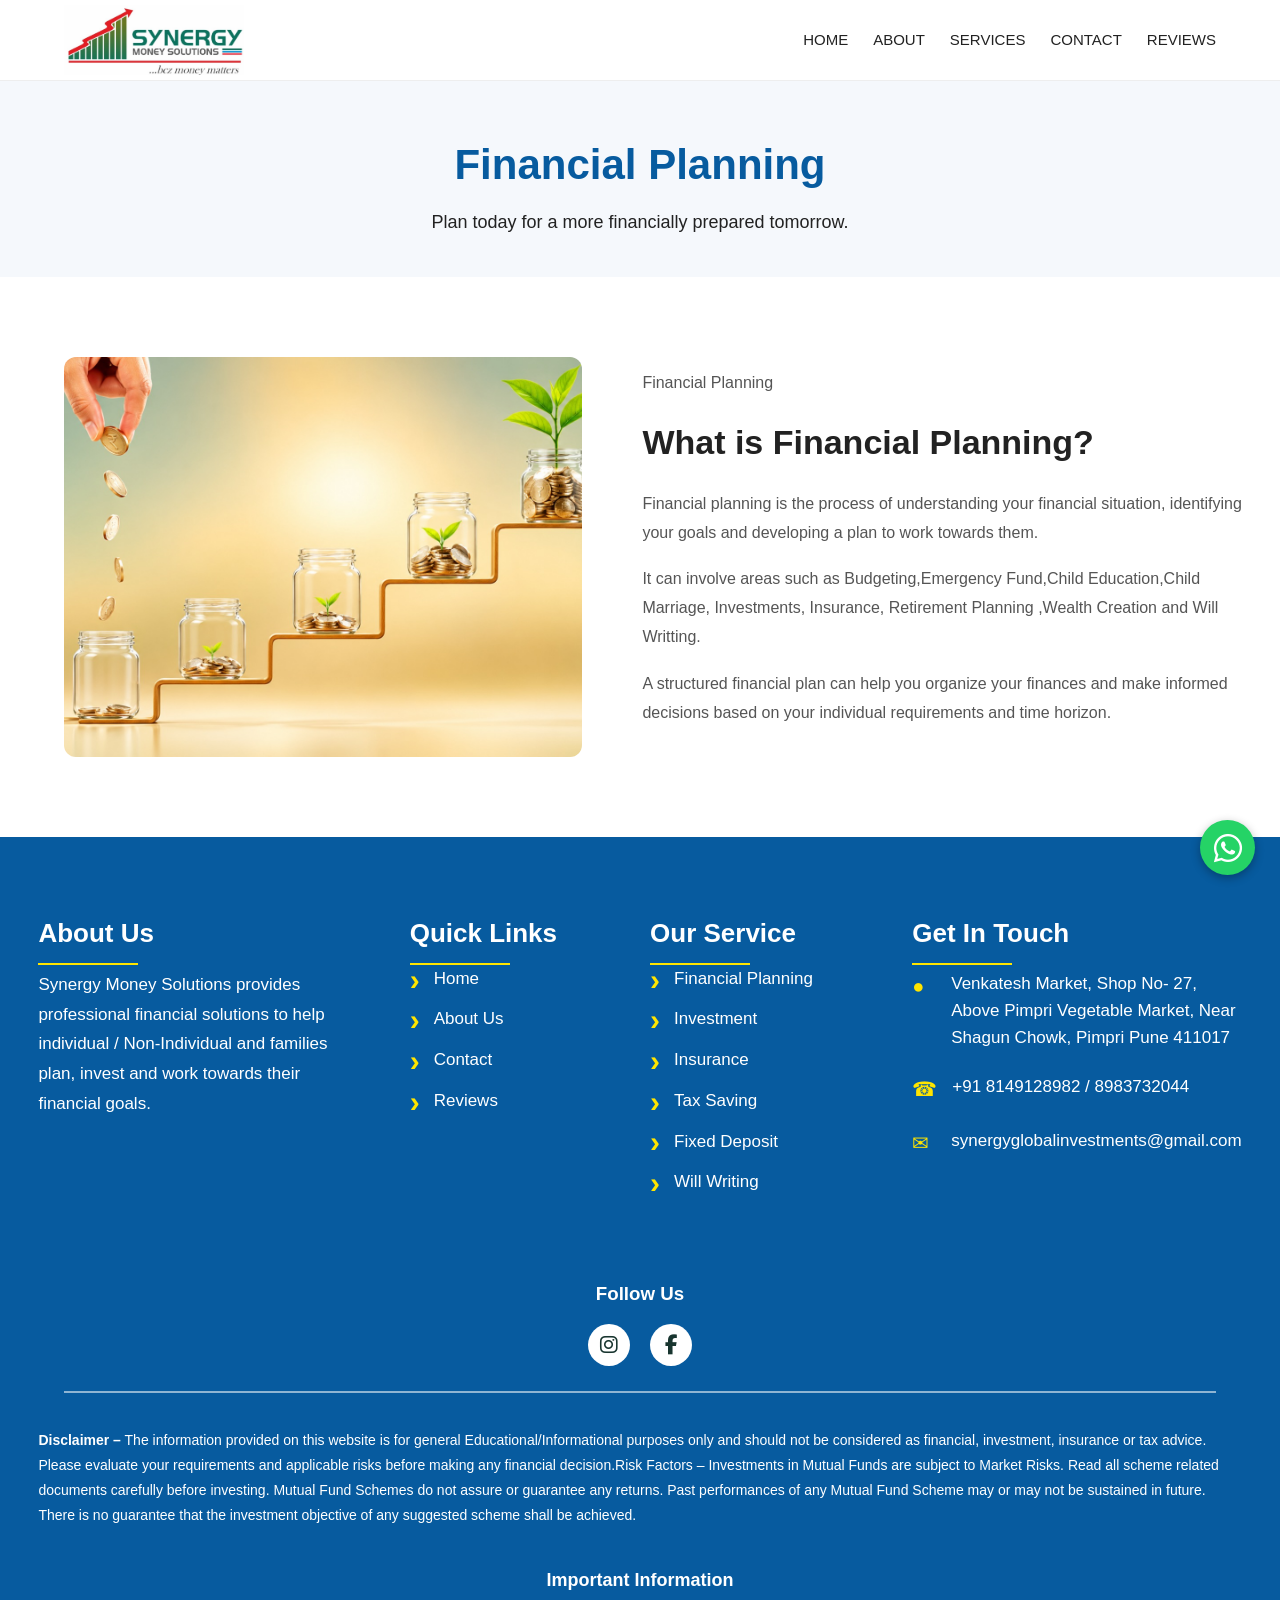
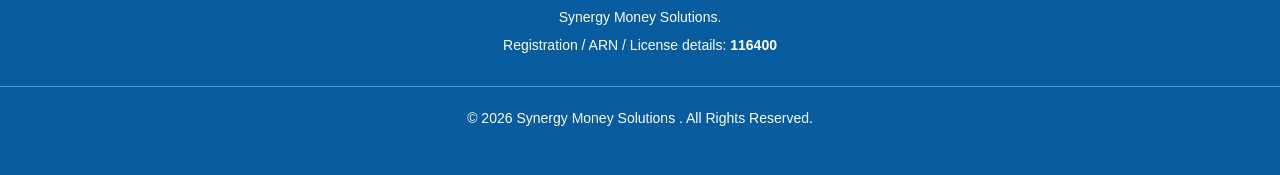
==== commit a46b6744: "background and watsapp icon update" ====
--- a/financial_planning.html
+++ b/financial_planning.html
@@ -24,7 +24,7 @@
         <div class="container financial-intro-container">
             <!--================Left Image=============-->
             <div class="financial-image">
-                <img src="images/backgroundimage1.png" alt="Financial Planning">
+                <img src="images/background_image.jpeg" alt="Financial Planning">
             </div>
             <!--====================Right Content=================-->
             <div class="financial-content">
